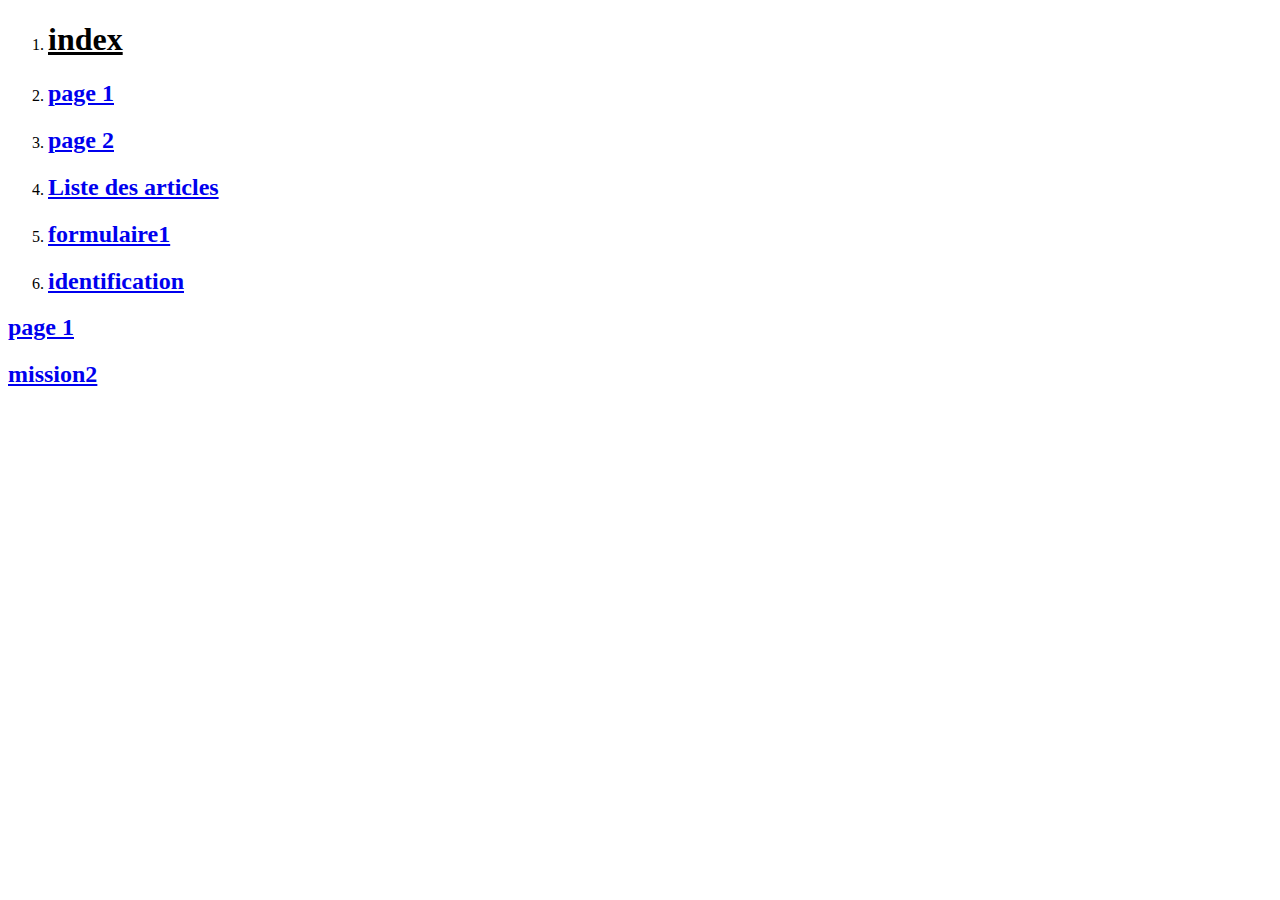
==== index.html @ 1e532537 "Update index.html" ====
<!DOCTYPE html>
<html>
<head>
	<meta charset="utf-8">
	<meta name="viewport" content="width=device-width, initial-scale=1">
	
</head>
<body>

	<ol>
	<li> <h1> <u>index</u> </h1></li>
	<li><h2> <a href="page1.html"> page 1 </a> </h2></li>
	<li><h2> <a href="page2.html"> page 2 </a> </h2></li>
	<li><h2> <a href="page3.html"> Liste des articles </a></h2></li>
	<li><h2> <a href="formulaire1.html"> formulaire1</a></h2></li>
	<li><h2> <a href="identifiquation.html"> identification </a></h2></li></ol>
	<li><h2> <a href="formulairee"> page 1 </a> </h2></li>
	<li><h2> <a href="missioncv.html"> mission2 </a> </h2></li>




</body>
</html>
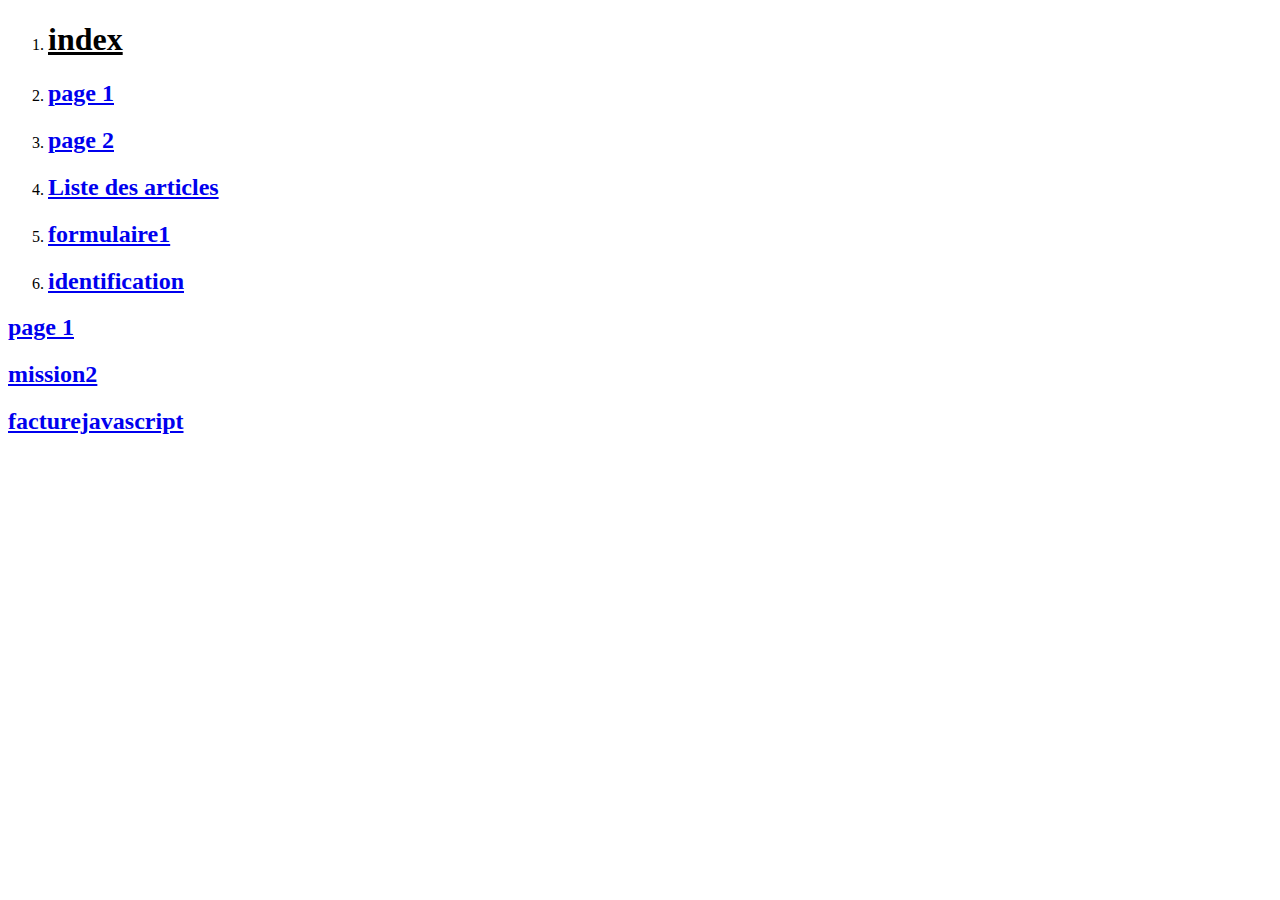
==== commit 172d1015: "Update index.html" ====
--- a/index.html
+++ b/index.html
@@ -16,7 +16,7 @@
 	<li><h2> <a href="identifiquation.html"> identification </a></h2></li></ol>
 	<li><h2> <a href="formulairee"> page 1 </a> </h2></li>
 	<li><h2> <a href="missioncv.html"> mission2 </a> </h2></li>
-
+        <li><h2> <a href="missioncv.html">facturejavascript</a> </h2></li>
 
 
 
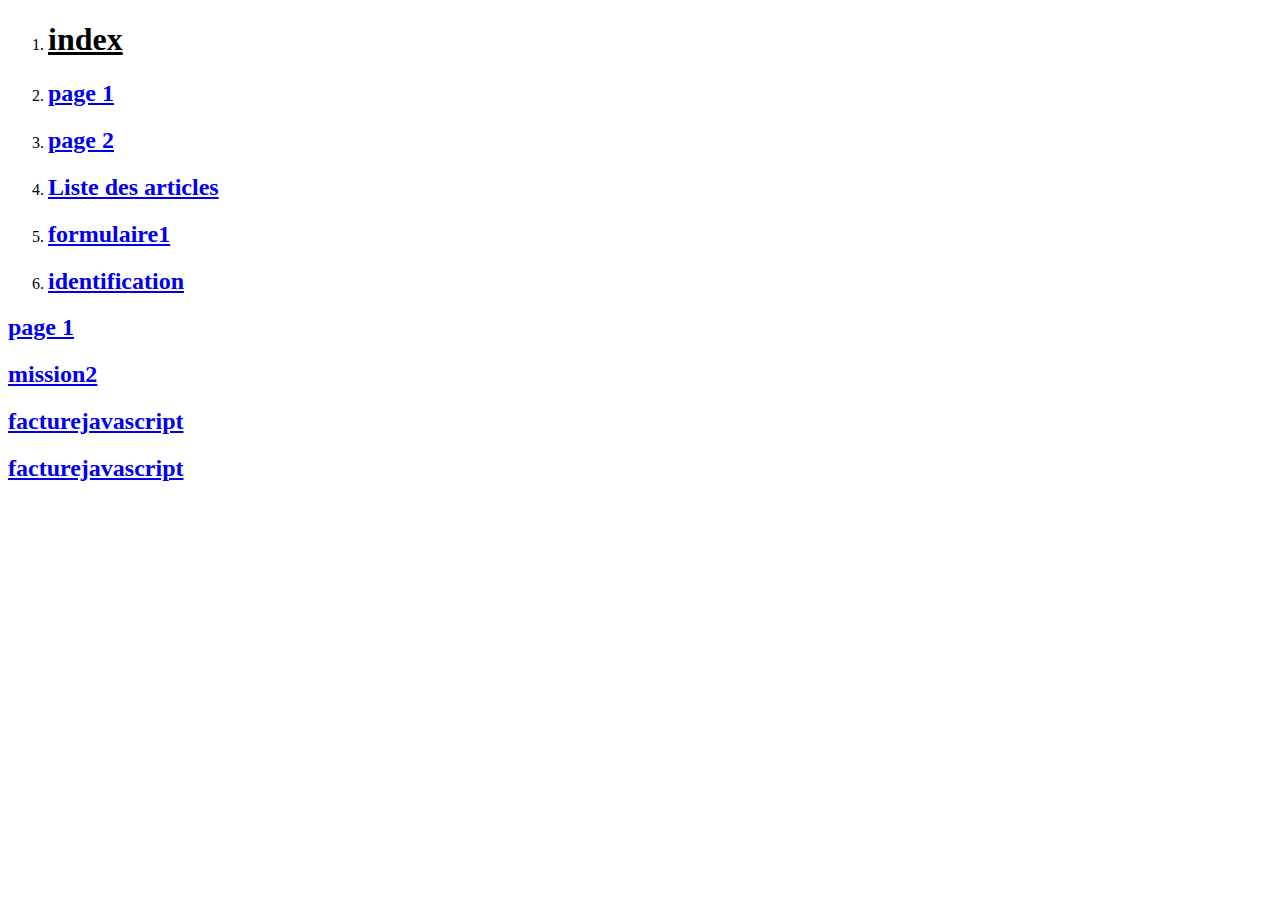
==== commit 90f2f3fc: "Update index.html" ====
--- a/index.html
+++ b/index.html
@@ -16,7 +16,8 @@
 	<li><h2> <a href="identifiquation.html"> identification </a></h2></li></ol>
 	<li><h2> <a href="formulairee"> page 1 </a> </h2></li>
 	<li><h2> <a href="missioncv.html"> mission2 </a> </h2></li>
-        <li><h2> <a href="missioncv.html">facturejavascript</a> </h2></li>
+        <li><h2> <a href="facturejavascript.html">facturejavascript</a> </h2></li>
+	  <li><h2> <a href="attestation.html">facturejavascript</a> </h2></li>
 
 
 
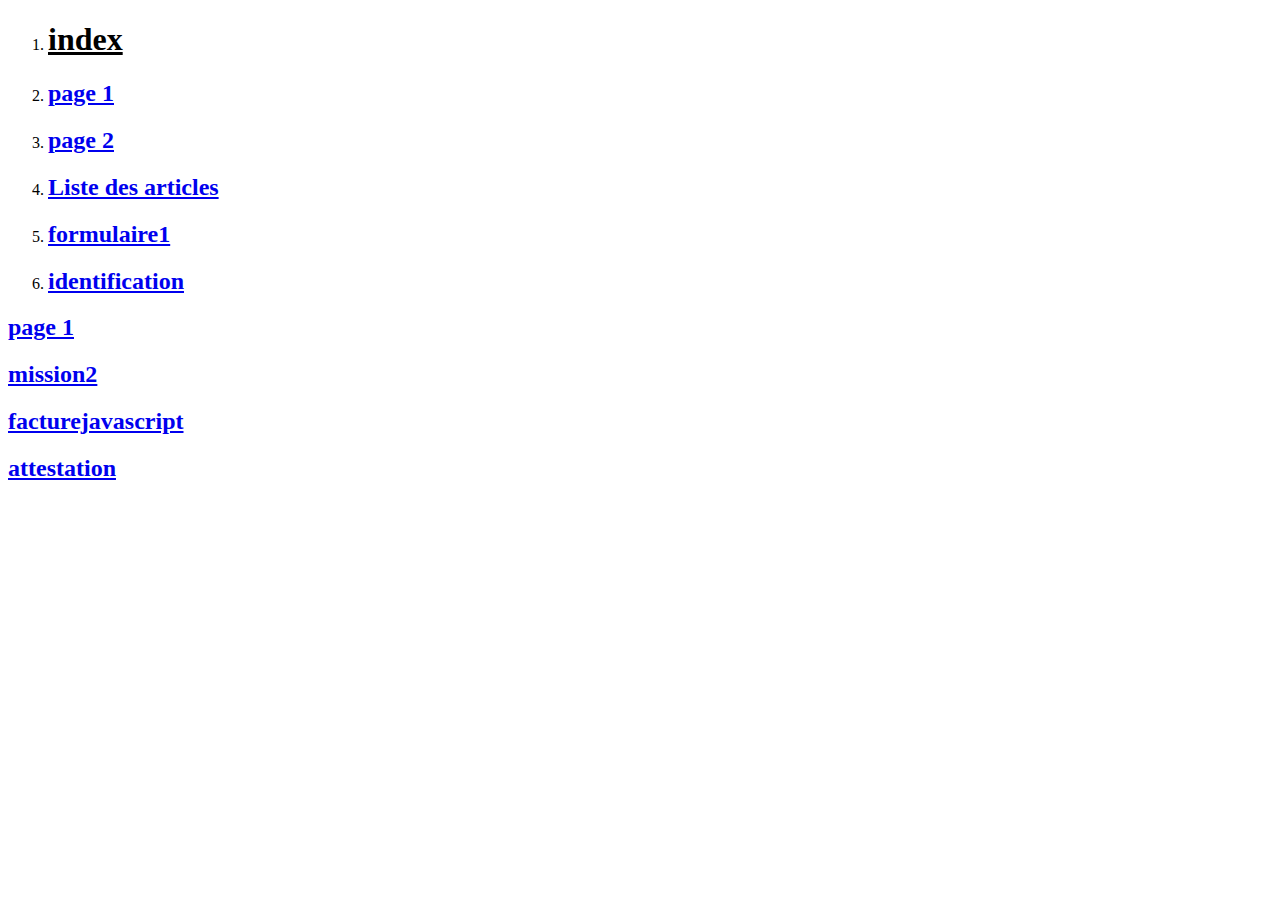
==== commit 37f86ae9: "Update index.html" ====
--- a/index.html
+++ b/index.html
@@ -17,7 +17,7 @@
 	<li><h2> <a href="formulairee"> page 1 </a> </h2></li>
 	<li><h2> <a href="missioncv.html"> mission2 </a> </h2></li>
         <li><h2> <a href="facturejavascript.html">facturejavascript</a> </h2></li>
-	  <li><h2> <a href="attestation.html">facturejavascript</a> </h2></li>
+	<li><h2> <a href="attestation.html">attestation</a> </h2></li>
 
 
 
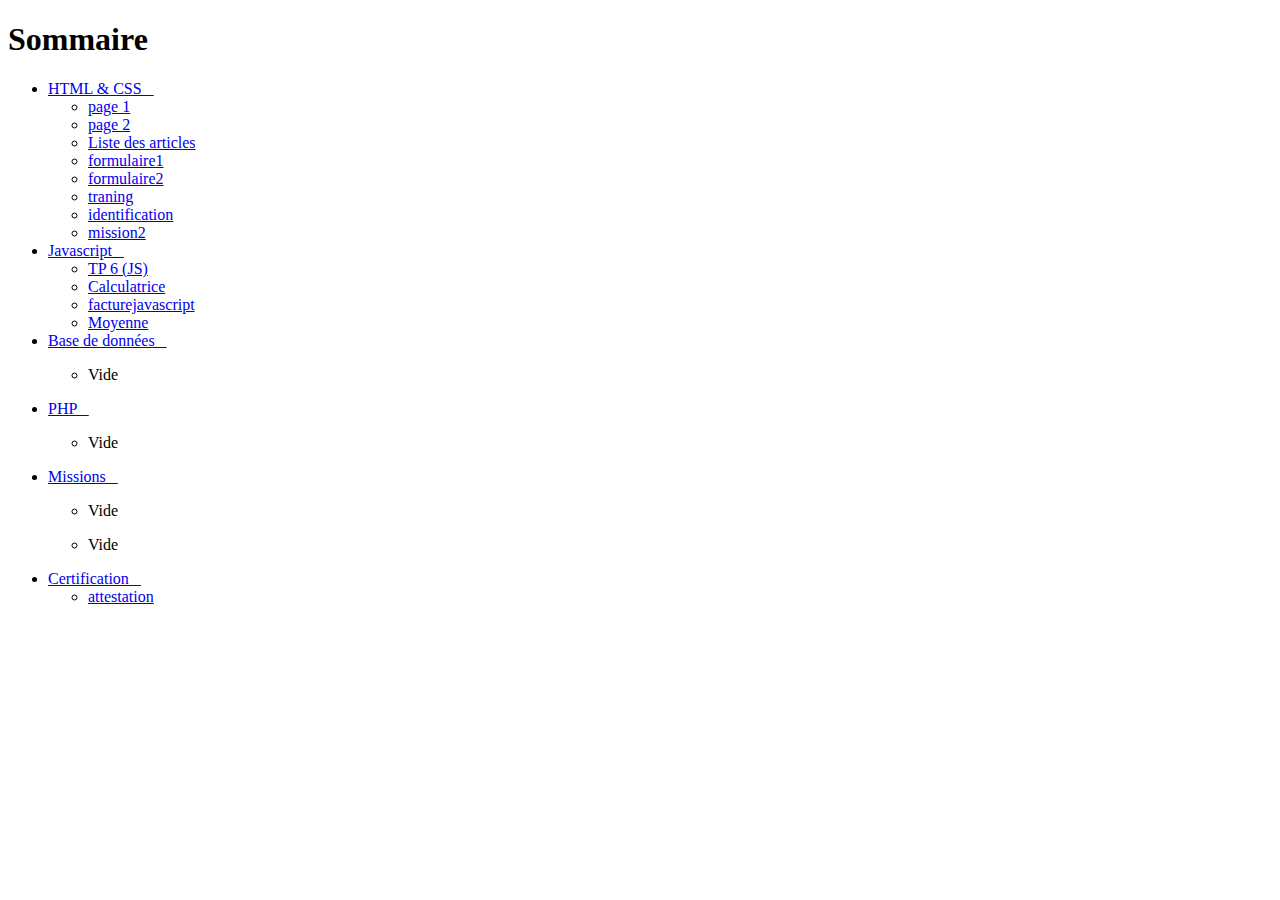
==== commit 726029db: "Add files via upload" ====
--- a/index.html
+++ b/index.html
@@ -1,25 +1,77 @@
 <!DOCTYPE html>
 <html>
 <head>
-	<meta charset="utf-8">
-	<meta name="viewport" content="width=device-width, initial-scale=1">
-	
+  <link rel="stylesheet" type="text/css" href="op.css">
+  <meta charset="utf-8">
+  <meta name="viewport" content="width=device-width, initial-scale=1">
+  <title>Developpement</title>
 </head>
-<body>
+<body background="Jett.jpg">
 
-	<ol>
-	<li> <h1> <u>index</u> </h1></li>
-	<li><h2> <a href="page1.html"> page 1 </a> </h2></li>
-	<li><h2> <a href="page2.html"> page 2 </a> </h2></li>
-	<li><h2> <a href="page3.html"> Liste des articles </a></h2></li>
-	<li><h2> <a href="formulaire1.html"> formulaire1</a></h2></li>
-	<li><h2> <a href="identifiquation.html"> identification </a></h2></li></ol>
-	<li><h2> <a href="formulairee"> page 1 </a> </h2></li>
-	<li><h2> <a href="missioncv.html"> mission2 </a> </h2></li>
-        <li><h2> <a href="facturejavascript.html">facturejavascript</a> </h2></li>
-	<li><h2> <a href="attestation.html">attestation</a> </h2></li>
+<div class="top">
+<h1>Sommaire</h1>
+</div>
+<nav>
+  <ul>
+    <li class="deroulant"><a href="#">HTML & CSS &ensp;</a>
+      <ul class="sous">
+        <li><a href="page1.html">page 1</a></li>
+        <li><a href="page2.html">page 2</a></li>
+        <li><a href="page3.html">Liste des articles</a></li>
+        <li><a href="formulaire1.html"> formulaire1</a></li>
+          <li><a href="formulaire2.html"> formulaire2</a></li>
+        <li><a href="traning.html"> traning</a></li>
+        <li><a href="identifiquation.html">identification</a></li>
+       
+        <li><a href="missioncv.html">mission2</a></li>
+        
+   
+        
+    
+        
+      </ul>
+    </li>
+    <li class="deroulant"><a href="#">Javascript &ensp;</a>
+      <ul class="sous">
+        <li><a href="TP6.html">TP 6 (JS)</a></li>
+        <li><a href="op4.html">Calculatrice</a></li>
+        <li><a href="facturejavascript.html">facturejavascript</a></li>
+        <li><a href="moyenne.html">Moyenne</a></li>
+      </ul>
+    </li>
+   <li class="deroulant"><a href="#">Base de données &ensp;</a>
+      <ul class="sous">
+       
+       
+        <li><p>Vide</p></li>
+
+      </ul>
+      <li class="deroulant"><a href="#">PHP &ensp;</a>
+        <ul class="sous">
+          <li><p>Vide</p></li>
+        </ul>
+        <li class="deroulant"><a href="#">Missions &ensp;</a>
+          <ul class="sous">
+            <li><p>Vide</p></li>
+            <li><p>Vide</p></li>
+          </ul>
+    </li>
+    <li class="deroulant"><a href="#">Certification &ensp;</a>
+      <ul class="sous">
+             <li><a href="attestation.html">attestation</a></li>
+       
+      </ul>
+    </li>
+
+  </ul>
+</nav>
 
 
 
+
+
+</div>
+</div>
+
 </body>
-</html>
+</html>